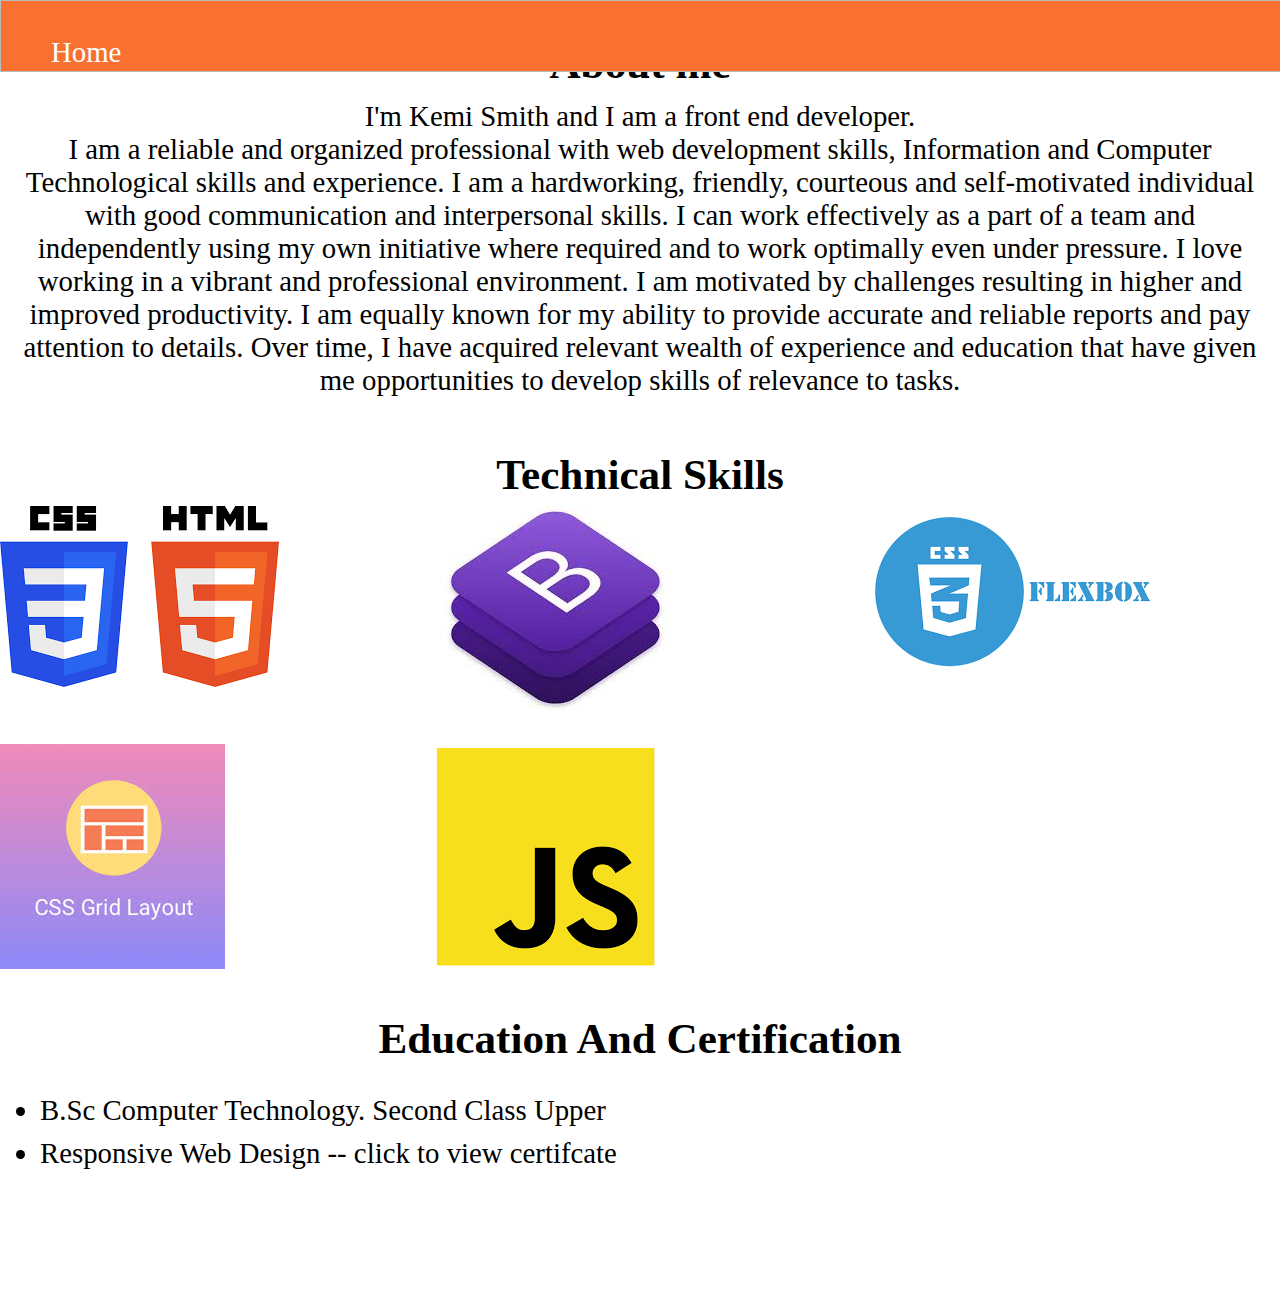
==== about.html @ 2ce165c7 "Add files via upload" ====
<!DOCTYPE html>
<html lang="en">
  <head>
    <meta charset="UTF-8" />
    <meta http-equiv="X-UA-Compatible" content="IE=edge" />
    <meta name="viewport" content="width=device-width, initial-scale=1.0" />
    <title>About Me</title>
    <link rel="stylesheet" href="style.css" type="text/css" />
  </head>
  <body class="about-content">
    <div class="home-nav"></div>
    <nav id="navbar" class="contain nav-bar">
        <ul class="about-nav">
          <a href="index.html" class="main-nav">Home</a>
        </ul>
    </nav>
    </div>
    <div>
      <h2 class="me yes">About me</h2>
      <p class="me">
        I'm Kemi Smith and I am a front end developer. <br />
        I am a reliable and organized professional with web development skills,
        Information and Computer Technological skills and experience. I am a
        hardworking, friendly, courteous and self-motivated individual with good
        communication and interpersonal skills. I can work effectively as a part
        of a team and independently using my own initiative where required and
        to work optimally even under pressure. I love working in a vibrant and
        professional environment. I am motivated by challenges resulting in
        higher and improved productivity. I am equally known for my ability to
        provide accurate and reliable reports and pay attention to details. Over
        time, I have acquired relevant wealth of experience and education that
        have given me opportunities to develop skills of relevance to tasks.
      </p>
    </div>
    <div>
      <h2 class="yes">Technical Skills</h2>
      <div class="logos">
        <div><img src="html5.png" alt="" /></div>
        <div><img src="bootstrap.jpg" alt="" /></div>
        <div><img src="flexbox.png" alt="" /></div>
        <div><img src="grid.jpg" alt="" /></div>
        <div><img src="javas.png" alt="" /></div>
      </div>
    </div>
    <div class="education">
      <h2 class="yes">Education And Certification</h2>
      <ul>
        <li>B.Sc Computer Technology. Second Class Upper</li>
        <li>
          <a
            href="https://freecodecamp.org/certification/smithkemi/responsive-web-design"
            target="_blank"
            >Responsive Web Design -- click to view certifcate
          </a>
        </li>
      </ul>
    </div>
  </div>
  </body>
</html>
---- style.css ----
body {
  margin: auto 0;
}
.contain {
  padding: 30px 50px;
  margin: 0px 0px;
  color: #fff;
  font-size: 2em;
  border: 1px solid #bbb;
  transition: all 0.3s linear;
}
/* navigation bar */
.nav-bar {
  background-color: #f97130;
  height: 10px;
  position: fixed;
  width: 97%;
}
.nav {
  display: flex;
  list-style: none;
  margin-top: 0;
  font-size: 1em;
  margin-left: 0;
  padding: 0;
}
.main-nav {
  margin-right: 25px;
  text-decoration: none;
  color: white;
}
.push {
  margin-left: auto;
}
.main-nav:hover {
  transform: scale(1.2);
  border-bottom: 1px solid white;
}
/* intro */
.cover {
  background: linear-gradient(rgba(0, 0, 0, 0.7), rgba(0, 0, 0, 0.7)),
    url("back.jpg") no-repeat center center fixed;
  background-size: cover;
  height: 100vh;
  display: flex;
  flex-direction: column;
  align-items: center;
  justify-content: center;
  font-size: 2.5em;
}

.about {
  background-color: whitesmoke;
  height: 13em;
  color: black;
}
.me {
  line-height: 60px;
}
.view-more,
.more {
  background-color: #f97130;
  color: white;
  border: 0;
  border-radius: 15px;
}
.view-more:active,
.view-more:visited {
  -moz-outline-style: none;
  outline: none;
}

.view-more {
  padding: 10px 20px;
  font-size: large;
}
.about-content {
  font-size: 1.8em;
  line-height: 1.5em;
}

.services,
.contact,
.footer {
  background-color: whitesmoke;
  color: black;
}

#projects {
  display: grid;
  background: linear-gradient(
    rgba(180, 140, 117, 0.219),
    rgba(180, 140, 117, 0.219)
  );
  color: black;
  height: 20em;
}

.project-tile:hover {
  transform: scale(1.1);
}

.item {
  width: 350px;
  height: 350px;
}
a {
  text-decoration: none;
  text-align: center;
  color: black;
}

address {
  display: flex;
  font-size: 30px;
}
.shift {
  margin-right: 20px;
}

.port {
  display: grid;
  grid-gap: 10px;
  grid-template-columns: 1fr 1fr 1fr 1fr;
}
.more {
  width: 150px;
  height: auto;
  margin-left: 48%;
  font-size: 18px;
}
.view-more,
.more:visited {
  border: 0;
}

.footer {
  text-align: center;
}

/* about me */
.about-content {
  display: grid;
  grid-template-rows: 0.22fr 0.5fr 1fr;
}
.about-nav {
  list-style: none;
  margin-top: 0;
  font-size: 0.5em;
  padding: 0;
}
.me,
.yes {
  text-align: center;
  color: black;
}
.me {
  line-height: 33px;
  margin: 20px;
}
.yes {
  margin-bottom: 10px;
}
.logos {
  display: grid;
  grid-gap: 20px;
  grid-template-columns: repeat(auto-fill, minmax(350px, 1fr));
}

@media only screen and (max-width: 1100px) {
  body {
    width: 100vw;
  }
  .contain {
    padding: 15px 25px;
    font-size: 1em;
  }
  .nav-bar {
    width: 93vw;
  }
  .nav {
    font-size: 0.9em;
  }
  .main-nav {
    margin-right: 10px;
  }
  .view-more {
    padding: 6px 10px;
    border-radius: 15px;
    font-size: medium;
  }
  #projects {
    height: 36em;
  }
  .item {
    width: 170px;
    height: 170px;
  }

  address {
    display: flex;
    font-size: 10px;
    margin: 0px;
    padding: 0px;
    width: 70vw;
    margin-left: 37%;
  }
  .contact {
    font-size: 17px;
    text-align: center;
  }

  .shift {
    margin: 0px;
  }

  .port {
    grid-template-columns: 1fr 1fr;
  }
  .more {
    margin-left: 37%;
  }

  .about-content {
    grid-template-rows: 0.02fr 0.5fr 1fr;
  }
}
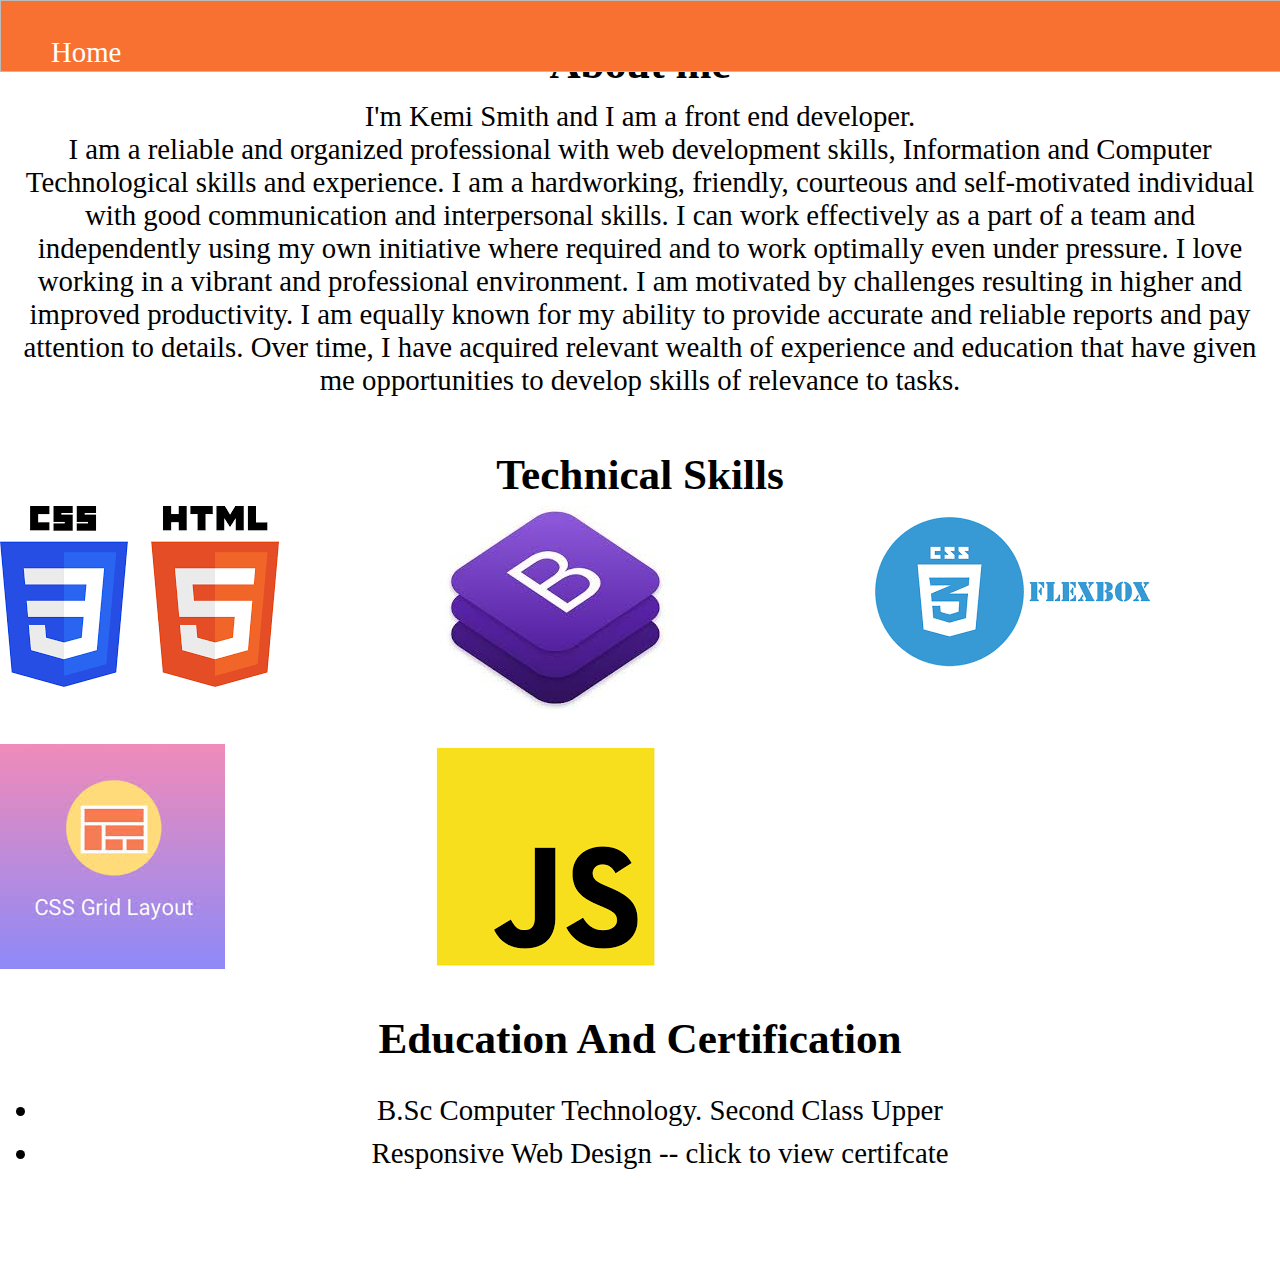
==== commit 05d3a2bc: "Update about.html" ====
--- a/about.html
+++ b/about.html
@@ -44,7 +44,7 @@
     </div>
     <div class="education">
       <h2 class="yes">Education And Certification</h2>
-      <ul>
+      <ul class="yes cert">
         <li>B.Sc Computer Technology. Second Class Upper</li>
         <li>
           <a
--- a/style.css
+++ b/style.css
@@ -225,3 +225,24 @@
     grid-template-rows: 0.02fr 0.5fr 1fr;
   }
 }
+@media only screen and (max-width: 500px) {
+  address {
+    font-size: 9px;
+    margin-left: 3%;
+  }
+    .about {
+    height: 17em;
+  }
+  .more {
+    width: 190px;
+     margin-left: 28%;
+  }
+   .me,
+  .yes {
+    font-size: 10px;
+    line-height: 15px;
+  }
+  .cert {
+    text-align: justify;
+  }
+}
